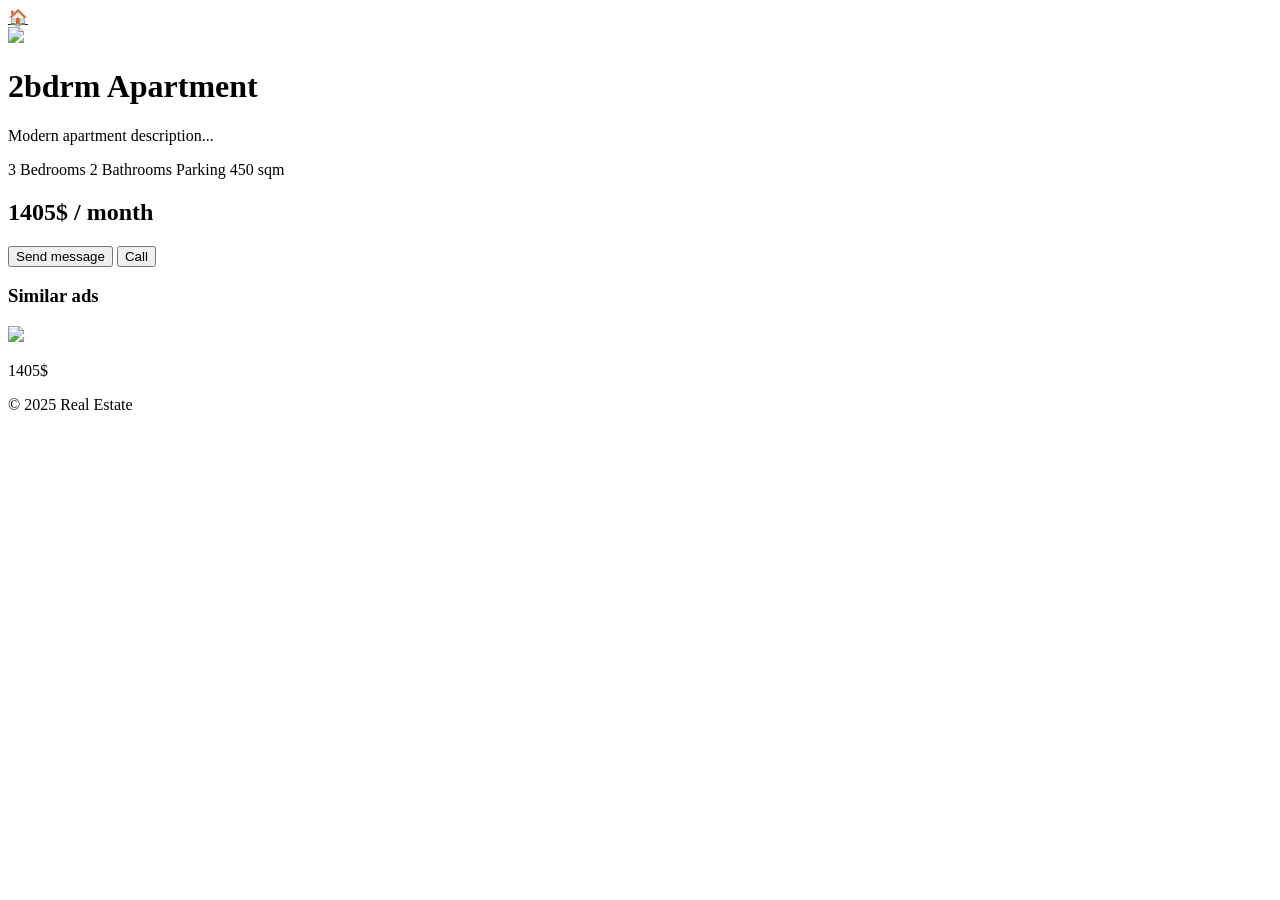
==== product.html @ ccd337bb "აწოეი" ====
<!DOCTYPE html>
<html lang="ka">
<head>
  <meta charset="UTF-8">
  <meta name="viewport" content="width=device-width, initial-scale=1.0">

  <meta name="description" content="Details">
  <meta property="og:title" content="Details">

  <title>Details</title>

  <link rel="stylesheet" href="style.css">
</head>

<body>

<header class="header">
  <div class="logo">
    <a href="index.html">🏠</a>
  </div>
</header>

<main class="details-container">

  <div class="details-grid">

    <img src="https://via.placeholder.com/600" class="main-img">

    <div class="details-box">
      <h1>2bdrm Apartment</h1>
      <p>Modern apartment description...</p>

      <div class="info">
        <span>3 Bedrooms</span>
        <span>2 Bathrooms</span>
        <span>Parking</span>
        <span>450 sqm</span>
      </div>

      <h2 class="price">1405$ / month</h2>

      <div class="actions">
        <button class="btn">Send message</button>
        <button class="btn-outline">Call</button>
      </div>
    </div>

  </div>

  <h3>Similar ads</h3>

  <div class="cards small">
    <div class="card">
      <img src="https://via.placeholder.com/200">
      <p>1405$</p>
    </div>
  </div>

</main>

<footer class="footer">
  © 2025 Real Estate
</footer>

</body>
</html
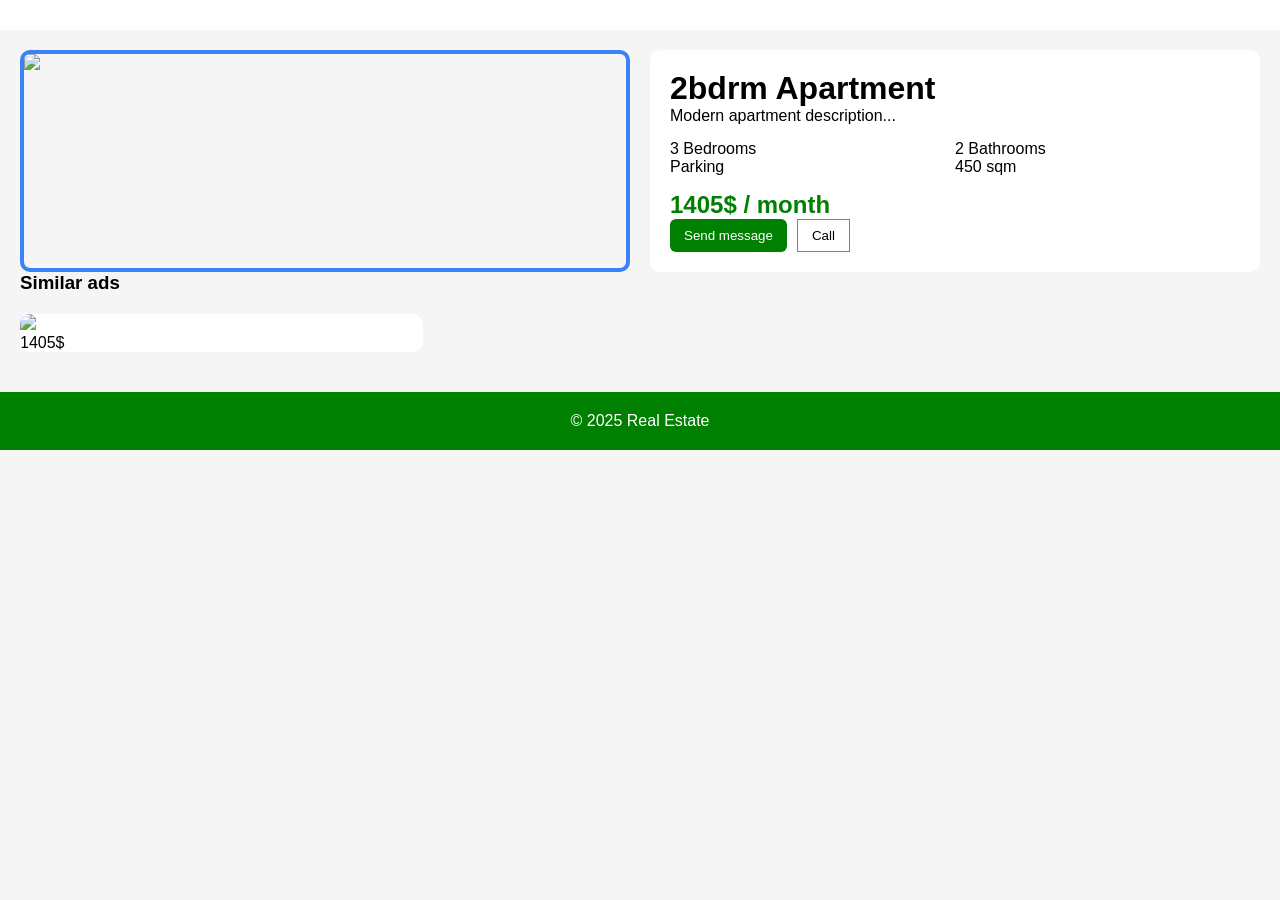
==== commit c4bf0f6e: "siesi" ====
--- a/product.html
+++ b/product.html
@@ -7,7 +7,7 @@
   <meta name="description" content="Details">
   <meta property="og:title" content="Details">
 
-  <title>Details</title>
+  <title>product</title>
 
   <link rel="stylesheet" href="style.css">
 </head>
@@ -16,7 +16,7 @@
 
 <header class="header">
   <div class="logo">
-    <a href="index.html">🏠</a>
+    <a href="logo.png"></a>
   </div>
 </header>
 
--- a/style.css
+++ b/style.css
@@ -0,0 +1,193 @@
+* {
+  margin: 0;
+  padding: 0;
+  box-sizing: border-box;
+  font-family: sans-serif;
+}
+
+body {
+  background: #f5f5f5;
+}
+
+.header {
+  display: flex;
+  justify-content: space-between;
+  align-items: center;
+  padding: 15px 30px;
+  background: white;
+}
+
+.nav {
+  display: flex;
+  gap: 20px;
+}
+
+.nav a {
+  color: gray;
+  text-decoration: none;
+}
+
+.nav .active {
+  color: green;
+}
+
+.btn {
+  background: green;
+  color: white;
+  padding: 8px 14px;
+  border: none;
+  border-radius: 6px;
+}
+
+
+.container {
+  display: flex;
+  gap: 20px;
+  padding: 20px;
+}
+
+.sidebar {
+  width: 250px;
+  background: white;
+  padding: 15px;
+  border-radius: 10px;
+}
+
+.content {
+  flex: 1;
+}
+
+.hero {
+  background: white;
+  padding: 30px;
+  border-radius: 10px;
+  text-align: center;
+}
+
+.hero input {
+  margin-top: 15px;
+  padding: 10px;
+  width: 100%;
+}
+
+.cards {
+  display: grid;
+  grid-template-columns: repeat(3, 1fr);
+  gap: 15px;
+  margin-top: 20px;
+}
+
+.card {
+  background: white;
+  border-radius: 10px;
+  overflow: hidden;
+  text-decoration: none;
+  color: black;
+  transition: 0.3s;
+}
+
+.card:hover {
+  transform: scale(1.05);
+}
+
+.img-wrap {
+  position: relative;
+}
+
+.img-wrap img {
+  width: 100%;
+}
+
+.badge {
+  position: absolute;
+  top: 10px;
+  left: 10px;
+  background: green;
+  color: white;
+  padding: 3px 6px;
+  font-size: 12px;
+}
+
+.card-body {
+  padding: 10px;
+}
+
+.price {
+  color: green;
+  font-weight: bold;
+}
+
+.details-container {
+  padding: 20px;
+}
+
+.details-grid {
+  display: grid;
+  grid-template-columns: 1fr 1fr;
+  gap: 20px;
+}
+
+.main-img {
+  width: 100%;
+  border-radius: 10px;
+  border: 4px solid #3b82f6;
+}
+
+.details-box {
+  background: white;
+  padding: 20px;
+  border-radius: 10px;
+}
+
+.info {
+  display: grid;
+  grid-template-columns: 1fr 1fr;
+  margin: 15px 0;
+}
+
+.actions {
+  display: flex;
+  gap: 10px;
+}
+
+.btn-outline {
+  border: 1px solid gray;
+  padding: 8px 14px;
+  background: none;
+}
+
+.footer {
+  background: green;
+  color: white;
+  text-align: center;
+  padding: 20px;
+  margin-top: 20px;
+}
+
+@media (max-width: 900px) {
+  .container {
+    flex-direction: column;
+  }
+
+  .sidebar {
+    width: 100%;
+  }
+
+  .cards {
+    grid-template-columns: repeat(2, 1fr);
+  }
+
+  .details-grid {
+    grid-template-columns: 1fr;
+  }
+}
+
+@media (max-width: 500px) {
+  .nav {
+    display: none;
+  }
+
+  .cards {
+    grid-template-columns: 1fr;
+  }
+}
